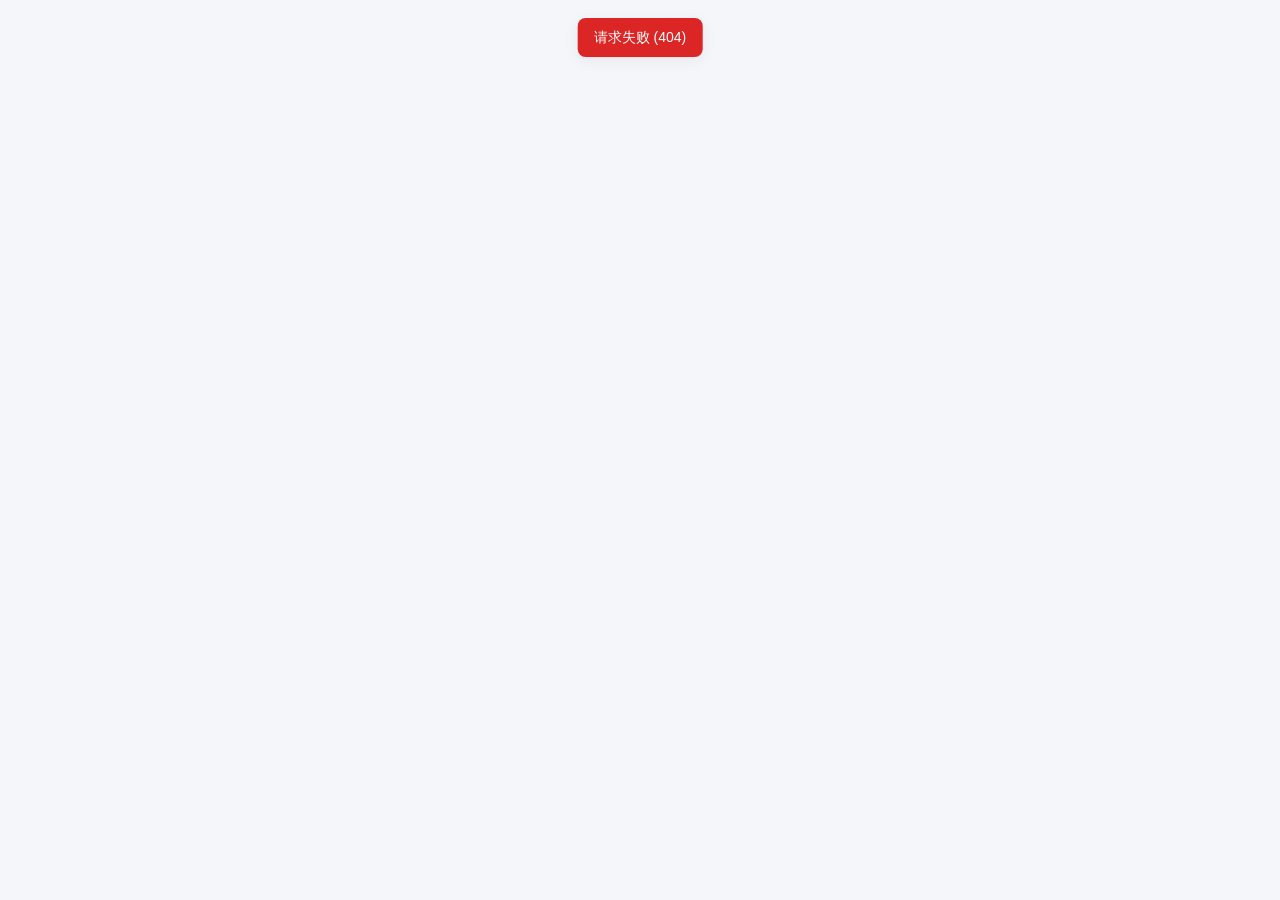
==== static/index.html @ b4eea61f "Server Vault:本地服务器密码管理与 Agent 运维中心 - AES-256-GCM 加密保险库(scrypt 派生主密钥,内存驻留,可锁定) - 定期自动轮换密码(预写 + chpass" ====
<!doctype html>
<html lang="zh-CN">
<head>
  <meta charset="utf-8">
  <meta name="viewport" content="width=device-width, initial-scale=1">
  <title>Server Vault · 服务器密码管理</title>
  <link rel="icon" href="data:image/svg+xml,<svg xmlns='http://www.w3.org/2000/svg' viewBox='0 0 24 24'><rect x='3' y='3' width='18' height='18' rx='5' fill='%233b5bfd'/><path d='M9 11V9a3 3 0 0 1 6 0v2' stroke='white' stroke-width='2' fill='none'/><rect x='7.5' y='11' width='9' height='6.5' rx='1.5' fill='white'/></svg>">
  <link rel="stylesheet" href="/static/style.css?v=1.0.0">
</head>
<body>
  <div id="root"></div>
  <div class="toasts" id="toasts"></div>
  <script src="/static/app.js?v=1.0.0"></script>
</body>
</html>
---- static/style.css ----
:root {
  --bg: #f4f6fa;
  --panel: #ffffff;
  --text: #1c2333;
  --muted: #6b7489;
  --line: #e4e8f0;
  --primary: #3b5bfd;
  --primary-soft: #eef1ff;
  --green: #16a34a;
  --green-soft: #e8f7ee;
  --red: #dc2626;
  --red-soft: #fdecec;
  --orange: #d97706;
  --orange-soft: #fdf3e2;
  --gray-soft: #eef0f4;
  --side: #121a2e;
  --side-text: #aab3c9;
  --radius: 10px;
  --shadow: 0 1px 2px rgba(16, 24, 40, .05), 0 4px 16px rgba(16, 24, 40, .06);
  --mono: ui-monospace, SFMono-Regular, Menlo, Consolas, monospace;
}
* { box-sizing: border-box; }
html, body { margin: 0; height: 100%; }
body {
  font: 14px/1.5 -apple-system, BlinkMacSystemFont, "PingFang SC", "Microsoft YaHei", "Segoe UI", sans-serif;
  color: var(--text); background: var(--bg);
}
button, input, select, textarea { font: inherit; color: inherit; }
a { color: var(--primary); text-decoration: none; }
code, pre, .mono { font-family: var(--mono); font-size: 12.5px; }
.hidden { display: none !important; }

/* 布局 */
.app { display: flex; height: 100vh; }
.side {
  width: 216px; flex-shrink: 0; background: var(--side); color: var(--side-text);
  display: flex; flex-direction: column; padding: 18px 12px;
}
.brand { display: flex; align-items: center; gap: 10px; color: #fff; font-weight: 700; font-size: 16px; padding: 4px 10px 22px; }
.brand-logo { width: 30px; height: 30px; border-radius: 8px; background: linear-gradient(135deg, #5b7cff, #22c3ee); display: grid; place-items: center; }
.nav a {
  display: flex; align-items: center; gap: 10px; padding: 9px 12px; border-radius: 8px;
  color: var(--side-text); margin-bottom: 2px; cursor: pointer;
}
.nav a:hover { background: rgba(255, 255, 255, .06); color: #fff; }
.nav a.active { background: rgba(91, 124, 255, .22); color: #fff; }
.nav svg { width: 17px; height: 17px; flex-shrink: 0; }
.side-foot { margin-top: auto; font-size: 12px; padding: 10px; border-top: 1px solid rgba(255,255,255,.08); }
.side-foot .lock-btn { width: 100%; margin-top: 8px; background: rgba(255,255,255,.08); color: #fff; border: 0; }
.side-foot .lock-btn:hover { background: rgba(255,255,255,.14); }
.main { flex: 1; overflow: auto; padding: 22px 28px 40px; min-width: 0; }
.page-head { display: flex; align-items: center; justify-content: space-between; gap: 12px; margin-bottom: 18px; flex-wrap: wrap; }
.page-head h1 { font-size: 20px; margin: 0; }
.page-head .sub { color: var(--muted); font-size: 13px; margin-top: 2px; }

/* 组件 */
.btn {
  display: inline-flex; align-items: center; justify-content: center; gap: 6px; height: 34px; padding: 0 14px;
  border-radius: 8px; border: 1px solid var(--line); background: #fff; cursor: pointer; white-space: nowrap;
  transition: background .15s, border-color .15s;
}
.btn:hover { border-color: #c9d0de; background: #fafbfd; }
.btn.primary { background: var(--primary); border-color: var(--primary); color: #fff; }
.btn.primary:hover { background: #2f4ee6; }
.btn.danger { color: var(--red); }
.btn.danger:hover { background: var(--red-soft); border-color: #f5c2c2; }
.btn.sm { height: 28px; padding: 0 10px; font-size: 13px; }
.btn.ghost { border-color: transparent; background: transparent; }
.btn.ghost:hover { background: var(--gray-soft); }
.btn:disabled { opacity: .5; cursor: not-allowed; }
.btn.loading { pointer-events: none; opacity: .7; }
.btn.loading::before {
  content: ""; width: 12px; height: 12px; border: 2px solid currentColor; border-right-color: transparent;
  border-radius: 50%; animation: spin .7s linear infinite;
}
@keyframes spin { to { transform: rotate(360deg); } }
.input, select.input, textarea.input {
  width: 100%; height: 34px; padding: 0 10px; border: 1px solid var(--line); border-radius: 8px; background: #fff; outline: none;
}
textarea.input { height: auto; padding: 8px 10px; resize: vertical; min-height: 80px; }
.input:focus { border-color: var(--primary); box-shadow: 0 0 0 3px var(--primary-soft); }
.card { background: var(--panel); border-radius: var(--radius); box-shadow: var(--shadow); border: 1px solid var(--line); }
.card-pad { padding: 16px 18px; }
.card h3 { margin: 0 0 12px; font-size: 14px; display: flex; align-items: center; justify-content: space-between; gap: 8px; }
.badge { display: inline-flex; align-items: center; gap: 5px; padding: 1px 8px; border-radius: 99px; font-size: 12px; background: var(--gray-soft); color: var(--muted); white-space: nowrap; }
.badge.green { background: var(--green-soft); color: var(--green); }
.badge.red { background: var(--red-soft); color: var(--red); }
.badge.orange { background: var(--orange-soft); color: var(--orange); }
.badge.blue { background: var(--primary-soft); color: var(--primary); }
.dot { width: 8px; height: 8px; border-radius: 50%; background: #aab; display: inline-block; flex-shrink: 0; }
.dot.green { background: var(--green); box-shadow: 0 0 0 3px var(--green-soft); }
.dot.red { background: var(--red); box-shadow: 0 0 0 3px var(--red-soft); }
.dot.orange { background: var(--orange); box-shadow: 0 0 0 3px var(--orange-soft); }
.muted { color: var(--muted); }
.small { font-size: 12px; }
.row { display: flex; align-items: center; gap: 8px; flex-wrap: wrap; }
.grow { flex: 1; }
.grid { display: grid; gap: 14px; }
.grid.c2 { grid-template-columns: repeat(2, minmax(0, 1fr)); }
.grid.c3 { grid-template-columns: repeat(3, minmax(0, 1fr)); }
.grid.c5 { grid-template-columns: repeat(5, minmax(0, 1fr)); }
@media (max-width: 1100px) { .grid.c3 { grid-template-columns: repeat(2, minmax(0, 1fr)); } .grid.c5 { grid-template-columns: repeat(3, minmax(0, 1fr)); } }
@media (max-width: 720px) { .grid.c2, .grid.c3, .grid.c5 { grid-template-columns: minmax(0, 1fr); } .side { width: 64px; } .side .brand span, .nav a span, .side-foot { display: none; } }

/* 统计卡片 */
.stat { padding: 12px 16px; }
.stat .label { color: var(--muted); font-size: 12.5px; }
.stat .val { font-size: 24px; font-weight: 700; margin-top: 2px; }
.stat.green .val { color: var(--green); }
.stat.red .val { color: var(--red); }
.stat.orange .val { color: var(--orange); }

/* 表格 */
.toolbar { display: flex; gap: 8px; align-items: center; padding: 12px 14px; border-bottom: 1px solid var(--line); flex-wrap: wrap; }
.toolbar .input { width: auto; }
.batchbar { background: var(--primary-soft); border-bottom: 1px solid #d9e0ff; }
.table-wrap { overflow-x: auto; }
table.tbl { width: 100%; border-collapse: collapse; }
.tbl.wide { min-width: 1120px; }
.tbl.wide td { white-space: nowrap; }
.tbl .clip { max-width: 180px; overflow: hidden; text-overflow: ellipsis; }
.tbl th, .tbl td { padding: 10px 12px; text-align: left; border-bottom: 1px solid var(--line); vertical-align: middle; }
.tbl th { font-size: 12.5px; color: var(--muted); font-weight: 500; background: #fafbfd; white-space: nowrap; }
.tbl tbody tr { cursor: pointer; }
.tbl tbody tr:hover { background: #f8f9fc; }
.tbl tr.sel { background: #f3f5ff; }
.tbl .name { font-weight: 600; }
.tbl .sub { font-size: 12px; color: var(--muted); }
.tbl input[type=checkbox] { width: 15px; height: 15px; cursor: pointer; }
.empty { padding: 50px 20px; text-align: center; color: var(--muted); }
.bar { height: 6px; border-radius: 99px; background: var(--gray-soft); overflow: hidden; min-width: 60px; }
.bar > i { display: block; height: 100%; background: var(--green); border-radius: 99px; }
.bar.warn > i { background: var(--orange); }
.bar.crit > i { background: var(--red); }

/* 抽屉 / 弹窗 */
.mask { position: fixed; inset: 0; background: rgba(15, 20, 35, .38); z-index: 50; animation: fade .15s; }
@keyframes fade { from { opacity: 0; } }
.drawer {
  position: fixed; top: 0; right: 0; bottom: 0; width: min(980px, 92vw); background: var(--bg); z-index: 51;
  display: flex; flex-direction: column; box-shadow: -8px 0 30px rgba(0,0,0,.12); animation: slide .18s ease-out;
}
@keyframes slide { from { transform: translateX(40px); opacity: .4; } }
.drawer-head { background: #fff; padding: 16px 22px 0; border-bottom: 1px solid var(--line); }
.drawer-body { flex: 1; overflow: auto; padding: 18px 22px 30px; }
.tabs { display: flex; gap: 2px; margin-top: 12px; }
.tabs a { padding: 9px 14px; color: var(--muted); border-bottom: 2px solid transparent; cursor: pointer; }
.tabs a.active { color: var(--primary); border-bottom-color: var(--primary); font-weight: 600; }
.modal {
  position: fixed; top: 50%; left: 50%; transform: translate(-50%, -50%); z-index: 61; background: #fff;
  border-radius: 12px; width: min(560px, 94vw); max-height: 90vh; display: flex; flex-direction: column;
  box-shadow: 0 20px 60px rgba(0,0,0,.25);
}
.modal.wide { width: min(880px, 94vw); }
.modal-mask { z-index: 60; }
.modal-head { padding: 16px 20px; font-weight: 600; font-size: 15px; border-bottom: 1px solid var(--line); display: flex; justify-content: space-between; align-items: center; }
.modal-body { padding: 18px 20px; overflow: auto; }
.modal-foot { padding: 12px 20px; border-top: 1px solid var(--line); display: flex; justify-content: flex-end; gap: 8px; }
.x { border: 0; background: none; font-size: 20px; color: var(--muted); cursor: pointer; line-height: 1; }

/* 表单 */
.form { display: grid; grid-template-columns: repeat(2, minmax(0, 1fr)); gap: 12px 14px; }
.form .full { grid-column: 1 / -1; }
.field label { display: block; font-size: 12.5px; color: var(--muted); margin-bottom: 4px; }
.check { display: inline-flex; align-items: center; gap: 6px; cursor: pointer; user-select: none; }
.hint { font-size: 12px; color: var(--muted); margin-top: 4px; }
.section-title { font-size: 12px; font-weight: 600; color: var(--muted); letter-spacing: .5px; margin: 6px 0 -2px; grid-column: 1 / -1; border-top: 1px dashed var(--line); padding-top: 12px; }

/* 键值 */
.kv { display: grid; grid-template-columns: 96px 1fr; gap: 7px 12px; font-size: 13.5px; }
.kv dt { color: var(--muted); }
.kv dd { margin: 0; word-break: break-all; }
.secret { font-family: var(--mono); background: var(--gray-soft); padding: 4px 8px; border-radius: 6px; display: inline-block; word-break: break-all; }
pre.out {
  background: #0f1525; color: #d6deef; padding: 12px 14px; border-radius: 8px; overflow: auto; max-height: 420px;
  margin: 0; white-space: pre-wrap; word-break: break-all;
}
pre.out .err { color: #ff9b9b; }
.codebox { position: relative; }
.codebox pre { background: #0f1525; color: #d6deef; padding: 12px 14px; border-radius: 8px; margin: 0; overflow: auto; white-space: pre-wrap; word-break: break-all; }
.codebox .copy { position: absolute; top: 8px; right: 8px; }
.site { border: 1px solid var(--line); border-radius: 8px; padding: 12px 14px; background: #fff; }
.site .domains { font-weight: 600; word-break: break-all; }
.site .meta { font-size: 12.5px; color: var(--muted); margin-top: 6px; display: grid; gap: 2px; }
.list-gap > * + * { margin-top: 10px; }

/* 解锁页 */
.lock-page { min-height: 100vh; display: grid; place-items: center; background: radial-gradient(1200px 600px at 20% 0%, #1d2a52, #0d1324); }
.lock-card { width: min(400px, 92vw); background: #fff; border-radius: 16px; padding: 32px 30px; box-shadow: 0 30px 80px rgba(0,0,0,.4); }
.lock-card h2 { margin: 14px 0 4px; }
.lock-card .input { height: 42px; margin-top: 12px; }
.lock-card .btn { width: 100%; height: 42px; margin-top: 16px; }

/* toast */
.toasts { position: fixed; top: 18px; left: 50%; transform: translateX(-50%); z-index: 100; display: grid; gap: 8px; }
.toast { background: #1c2333; color: #fff; padding: 9px 16px; border-radius: 8px; box-shadow: var(--shadow); animation: fade .2s; max-width: 80vw; }
.toast.error { background: var(--red); }
.toast.ok { background: var(--green); }

.result-item { border: 1px solid var(--line); border-radius: 8px; overflow: hidden; }
.result-item summary { padding: 9px 12px; cursor: pointer; display: flex; gap: 8px; align-items: center; background: #fafbfd; }
.result-item pre { border-radius: 0; }
.scope-item { border: 1px solid var(--line); border-radius: 8px; padding: 8px 10px; display: flex; gap: 8px; align-items: flex-start; cursor: pointer; }
.scope-item input { margin-top: 3px; }
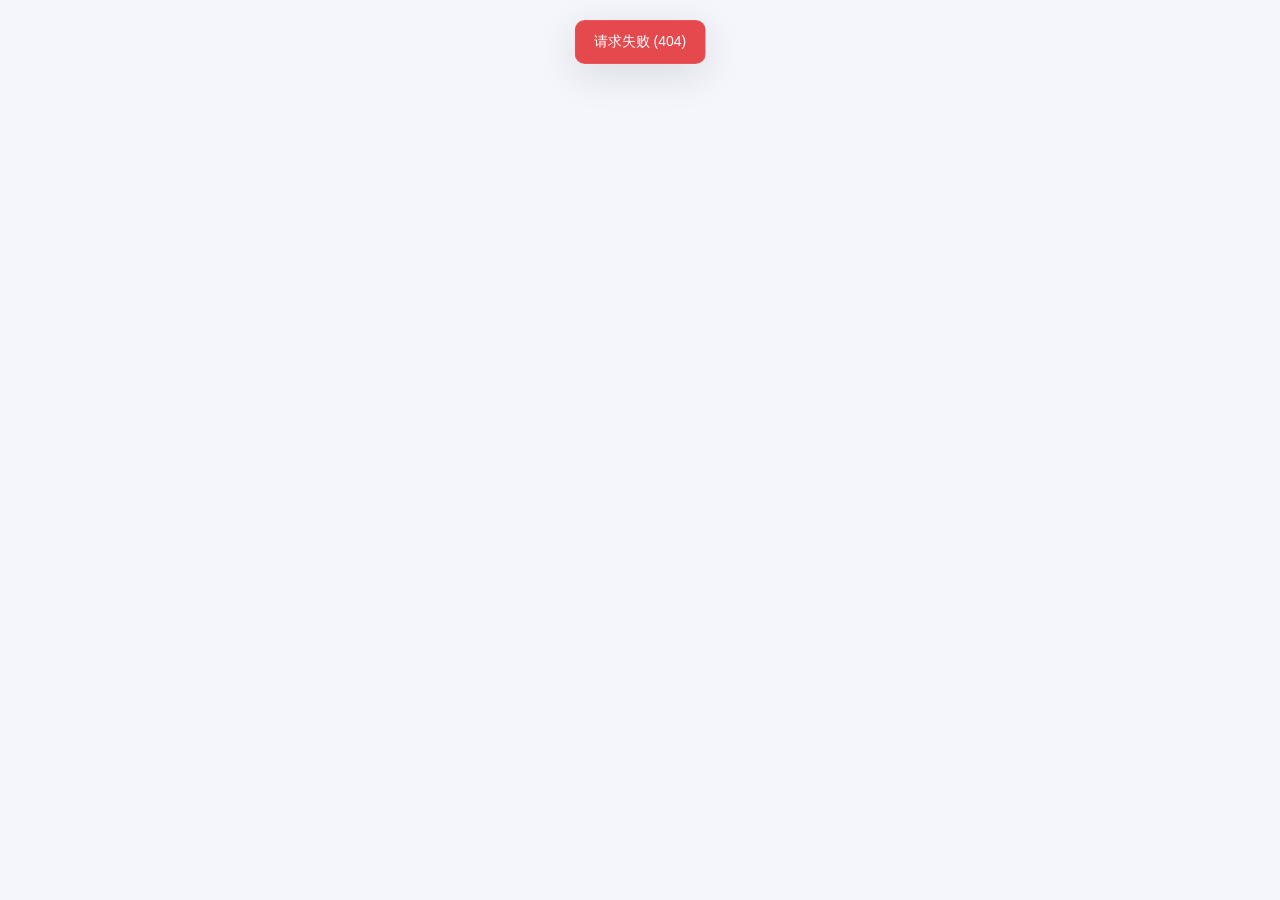
==== commit ee7e86f2: "v1.1:界面焕新 + 一键导入本机 SSH 配置 - 全新界面:卡片/列表双视图、统计卡片、分组筛选、系统图标、深色模式 - 从 ~/.ssh/config 一键导入(ssh -G 解析,私钥加密入" ====
--- a/static/index.html
+++ b/static/index.html
@@ -5,11 +5,11 @@
   <meta name="viewport" content="width=device-width, initial-scale=1">
   <title>Server Vault · 服务器密码管理</title>
   <link rel="icon" href="data:image/svg+xml,<svg xmlns='http://www.w3.org/2000/svg' viewBox='0 0 24 24'><rect x='3' y='3' width='18' height='18' rx='5' fill='%233b5bfd'/><path d='M9 11V9a3 3 0 0 1 6 0v2' stroke='white' stroke-width='2' fill='none'/><rect x='7.5' y='11' width='9' height='6.5' rx='1.5' fill='white'/></svg>">
-  <link rel="stylesheet" href="/static/style.css?v=1.0.0">
+  <link rel="stylesheet" href="/static/style.css?v=1.1.1">
 </head>
 <body>
   <div id="root"></div>
   <div class="toasts" id="toasts"></div>
-  <script src="/static/app.js?v=1.0.0"></script>
+  <script src="/static/app.js?v=1.1.1"></script>
 </body>
 </html>
--- a/static/style.css
+++ b/static/style.css
@@ -1,204 +1,358 @@
+/* ================= 主题变量 ================= */
 :root {
-  --bg: #f4f6fa;
+  --bg: #f4f6fb;
   --panel: #ffffff;
-  --text: #1c2333;
-  --muted: #6b7489;
-  --line: #e4e8f0;
-  --primary: #3b5bfd;
-  --primary-soft: #eef1ff;
-  --green: #16a34a;
-  --green-soft: #e8f7ee;
-  --red: #dc2626;
-  --red-soft: #fdecec;
-  --orange: #d97706;
-  --orange-soft: #fdf3e2;
-  --gray-soft: #eef0f4;
-  --side: #121a2e;
-  --side-text: #aab3c9;
-  --radius: 10px;
-  --shadow: 0 1px 2px rgba(16, 24, 40, .05), 0 4px 16px rgba(16, 24, 40, .06);
-  --mono: ui-monospace, SFMono-Regular, Menlo, Consolas, monospace;
-}
+  --panel-2: #f8fafd;
+  --text: #0f172a;
+  --muted: #64748b;
+  --line: #e6eaf2;
+  --line-2: #d5dbe7;
+  --primary: #5b5bf6;
+  --primary-2: #8b5cf6;
+  --primary-soft: rgba(91, 91, 246, .1);
+  --green: #12a150;
+  --green-soft: rgba(18, 161, 80, .12);
+  --red: #e5484d;
+  --red-soft: rgba(229, 72, 77, .12);
+  --orange: #e5870b;
+  --orange-soft: rgba(229, 135, 11, .13);
+  --cyan: #0891b2;
+  --cyan-soft: rgba(8, 145, 178, .12);
+  --violet: #8b5cf6;
+  --violet-soft: rgba(139, 92, 246, .12);
+  --gray-soft: rgba(100, 116, 139, .1);
+  --radius: 14px;
+  --shadow: 0 1px 2px rgba(15, 23, 42, .04), 0 6px 24px rgba(15, 23, 42, .05);
+  --shadow-lg: 0 10px 40px rgba(15, 23, 42, .12);
+  --mono: "JetBrains Mono", ui-monospace, SFMono-Regular, Menlo, Consolas, monospace;
+  color-scheme: light;
+}
+:root[data-theme="dark"] {
+  --bg: #0a0f1d;
+  --panel: #111829;
+  --panel-2: #151d31;
+  --text: #e5e9f2;
+  --muted: #8a94ab;
+  --line: #1f2a40;
+  --line-2: #2b3854;
+  --primary: #7c7cff;
+  --primary-2: #a78bfa;
+  --primary-soft: rgba(124, 124, 255, .16);
+  --green: #3ddc84;
+  --green-soft: rgba(61, 220, 132, .14);
+  --red: #ff6b6f;
+  --red-soft: rgba(255, 107, 111, .15);
+  --orange: #fbb045;
+  --orange-soft: rgba(251, 176, 69, .15);
+  --cyan: #38bdf8;
+  --cyan-soft: rgba(56, 189, 248, .14);
+  --violet: #b197fc;
+  --violet-soft: rgba(177, 151, 252, .15);
+  --gray-soft: rgba(148, 163, 184, .12);
+  --shadow: 0 1px 2px rgba(0, 0, 0, .3), 0 6px 24px rgba(0, 0, 0, .25);
+  --shadow-lg: 0 10px 40px rgba(0, 0, 0, .5);
+  color-scheme: dark;
+}
+
 * { box-sizing: border-box; }
 html, body { margin: 0; height: 100%; }
 body {
-  font: 14px/1.5 -apple-system, BlinkMacSystemFont, "PingFang SC", "Microsoft YaHei", "Segoe UI", sans-serif;
-  color: var(--text); background: var(--bg);
+  font: 14px/1.55 -apple-system, BlinkMacSystemFont, "PingFang SC", "Microsoft YaHei", "Segoe UI", sans-serif;
+  color: var(--text); background: var(--bg); -webkit-font-smoothing: antialiased;
+  font-variant-numeric: tabular-nums;
 }
 button, input, select, textarea { font: inherit; color: inherit; }
 a { color: var(--primary); text-decoration: none; }
 code, pre, .mono { font-family: var(--mono); font-size: 12.5px; }
 .hidden { display: none !important; }
-
-/* 布局 */
+svg { flex-shrink: 0; }
+::-webkit-scrollbar { width: 10px; height: 10px; }
+::-webkit-scrollbar-thumb { background: var(--line-2); border-radius: 10px; border: 2px solid var(--bg); }
+
+/* ================= 布局 ================= */
 .app { display: flex; height: 100vh; }
 .side {
-  width: 216px; flex-shrink: 0; background: var(--side); color: var(--side-text);
-  display: flex; flex-direction: column; padding: 18px 12px;
-}
-.brand { display: flex; align-items: center; gap: 10px; color: #fff; font-weight: 700; font-size: 16px; padding: 4px 10px 22px; }
-.brand-logo { width: 30px; height: 30px; border-radius: 8px; background: linear-gradient(135deg, #5b7cff, #22c3ee); display: grid; place-items: center; }
+  width: 232px; flex-shrink: 0; color: #a9b3cc; display: flex; flex-direction: column; padding: 20px 14px;
+  background: radial-gradient(500px 300px at 0% 0%, rgba(91, 91, 246, .35), transparent 60%), linear-gradient(180deg, #0d1326, #0b1020);
+  border-right: 1px solid rgba(255, 255, 255, .04);
+}
+.brand { display: flex; align-items: center; gap: 11px; color: #fff; padding: 2px 8px 26px; }
+.brand b { font-size: 16px; letter-spacing: .2px; display: block; }
+.brand small { color: #7f8bab; font-size: 11.5px; }
+.brand-logo {
+  width: 36px; height: 36px; border-radius: 11px; display: grid; place-items: center; color: #fff;
+  background: linear-gradient(135deg, #6366f1, #8b5cf6 55%, #22d3ee); box-shadow: 0 6px 20px rgba(99, 102, 241, .45);
+}
+.brand-logo svg { width: 19px; height: 19px; }
+.nav-title { font-size: 11px; color: #5d6886; letter-spacing: 1px; padding: 0 12px 8px; }
 .nav a {
-  display: flex; align-items: center; gap: 10px; padding: 9px 12px; border-radius: 8px;
-  color: var(--side-text); margin-bottom: 2px; cursor: pointer;
-}
-.nav a:hover { background: rgba(255, 255, 255, .06); color: #fff; }
-.nav a.active { background: rgba(91, 124, 255, .22); color: #fff; }
-.nav svg { width: 17px; height: 17px; flex-shrink: 0; }
-.side-foot { margin-top: auto; font-size: 12px; padding: 10px; border-top: 1px solid rgba(255,255,255,.08); }
-.side-foot .lock-btn { width: 100%; margin-top: 8px; background: rgba(255,255,255,.08); color: #fff; border: 0; }
-.side-foot .lock-btn:hover { background: rgba(255,255,255,.14); }
-.main { flex: 1; overflow: auto; padding: 22px 28px 40px; min-width: 0; }
-.page-head { display: flex; align-items: center; justify-content: space-between; gap: 12px; margin-bottom: 18px; flex-wrap: wrap; }
-.page-head h1 { font-size: 20px; margin: 0; }
-.page-head .sub { color: var(--muted); font-size: 13px; margin-top: 2px; }
-
-/* 组件 */
+  display: flex; align-items: center; gap: 11px; padding: 10px 12px; border-radius: 10px;
+  color: #a9b3cc; margin-bottom: 3px; cursor: pointer; position: relative; transition: background .15s, color .15s;
+}
+.nav a:hover { background: rgba(255, 255, 255, .05); color: #fff; }
+.nav a.active { background: linear-gradient(90deg, rgba(99, 102, 241, .28), rgba(99, 102, 241, .06)); color: #fff; }
+.nav a.active::before { content: ""; position: absolute; left: -14px; top: 9px; bottom: 9px; width: 3px; border-radius: 0 3px 3px 0; background: #818cf8; }
+.nav svg { width: 18px; height: 18px; }
+.nav .count { margin-left: auto; font-size: 11.5px; background: rgba(255, 255, 255, .08); padding: 0 7px; border-radius: 99px; }
+.side-foot { margin-top: auto; font-size: 12.5px; padding: 12px; border-radius: 12px; background: rgba(255, 255, 255, .04); border: 1px solid rgba(255, 255, 255, .05); }
+.side-foot .row { color: #c9d1e4; }
+.side-foot .btns { display: flex; gap: 6px; margin-top: 10px; }
+.side-foot .btn { flex: 1; background: rgba(255, 255, 255, .07); color: #e2e8f5; border: 0; height: 30px; font-size: 12.5px; }
+.side-foot .btn:hover { background: rgba(255, 255, 255, .13); }
+.main { flex: 1; overflow: auto; padding: 26px 32px 48px; min-width: 0; }
+.page-head { display: flex; align-items: flex-end; justify-content: space-between; gap: 14px; margin-bottom: 20px; flex-wrap: wrap; }
+.page-head h1 { font-size: 22px; margin: 0; letter-spacing: .2px; }
+.page-head .sub { color: var(--muted); font-size: 13px; margin-top: 3px; }
+
+/* ================= 基础组件 ================= */
 .btn {
-  display: inline-flex; align-items: center; justify-content: center; gap: 6px; height: 34px; padding: 0 14px;
-  border-radius: 8px; border: 1px solid var(--line); background: #fff; cursor: pointer; white-space: nowrap;
-  transition: background .15s, border-color .15s;
-}
-.btn:hover { border-color: #c9d0de; background: #fafbfd; }
-.btn.primary { background: var(--primary); border-color: var(--primary); color: #fff; }
-.btn.primary:hover { background: #2f4ee6; }
+  display: inline-flex; align-items: center; justify-content: center; gap: 6px; height: 36px; padding: 0 14px;
+  border-radius: 10px; border: 1px solid var(--line); background: var(--panel); cursor: pointer; white-space: nowrap;
+  transition: background .15s, border-color .15s, transform .1s, box-shadow .15s; font-weight: 500;
+}
+.btn:hover { border-color: var(--line-2); background: var(--panel-2); }
+.btn:active { transform: translateY(1px); }
+.btn svg { width: 15px; height: 15px; }
+.btn.primary { background: linear-gradient(135deg, var(--primary), var(--primary-2)); border-color: transparent; color: #fff; box-shadow: 0 4px 14px rgba(91, 91, 246, .3); }
+.btn.primary:hover { filter: brightness(1.06); }
 .btn.danger { color: var(--red); }
-.btn.danger:hover { background: var(--red-soft); border-color: #f5c2c2; }
-.btn.sm { height: 28px; padding: 0 10px; font-size: 13px; }
+.btn.danger:hover { background: var(--red-soft); border-color: transparent; }
+.btn.sm { height: 30px; padding: 0 11px; font-size: 13px; border-radius: 8px; }
 .btn.ghost { border-color: transparent; background: transparent; }
 .btn.ghost:hover { background: var(--gray-soft); }
 .btn:disabled { opacity: .5; cursor: not-allowed; }
-.btn.loading { pointer-events: none; opacity: .7; }
+.btn.loading { pointer-events: none; opacity: .75; }
 .btn.loading::before {
   content: ""; width: 12px; height: 12px; border: 2px solid currentColor; border-right-color: transparent;
   border-radius: 50%; animation: spin .7s linear infinite;
 }
 @keyframes spin { to { transform: rotate(360deg); } }
 .input, select.input, textarea.input {
-  width: 100%; height: 34px; padding: 0 10px; border: 1px solid var(--line); border-radius: 8px; background: #fff; outline: none;
-}
-textarea.input { height: auto; padding: 8px 10px; resize: vertical; min-height: 80px; }
-.input:focus { border-color: var(--primary); box-shadow: 0 0 0 3px var(--primary-soft); }
+  width: 100%; height: 36px; padding: 0 11px; border: 1px solid var(--line); border-radius: 10px; background: var(--panel);
+  outline: none; transition: border-color .15s, box-shadow .15s;
+}
+textarea.input { height: auto; padding: 9px 11px; resize: vertical; min-height: 80px; }
+.input:focus { border-color: var(--primary); box-shadow: 0 0 0 4px var(--primary-soft); }
+.search { position: relative; }
+.search svg { position: absolute; left: 11px; top: 50%; transform: translateY(-50%); width: 15px; height: 15px; color: var(--muted); }
+.search .input { padding-left: 33px; }
 .card { background: var(--panel); border-radius: var(--radius); box-shadow: var(--shadow); border: 1px solid var(--line); }
-.card-pad { padding: 16px 18px; }
-.card h3 { margin: 0 0 12px; font-size: 14px; display: flex; align-items: center; justify-content: space-between; gap: 8px; }
-.badge { display: inline-flex; align-items: center; gap: 5px; padding: 1px 8px; border-radius: 99px; font-size: 12px; background: var(--gray-soft); color: var(--muted); white-space: nowrap; }
+.card-pad { padding: 18px 20px; }
+.card h3 { margin: 0 0 14px; font-size: 14.5px; display: flex; align-items: center; justify-content: space-between; gap: 8px; }
+.card h3 .ic { display: inline-flex; align-items: center; gap: 8px; }
+.card h3 .ic svg { width: 16px; height: 16px; color: var(--primary); }
+.badge { display: inline-flex; align-items: center; gap: 5px; padding: 1px 9px; border-radius: 99px; font-size: 12px; background: var(--gray-soft); color: var(--muted); white-space: nowrap; font-weight: 500; line-height: 20px; }
 .badge.green { background: var(--green-soft); color: var(--green); }
 .badge.red { background: var(--red-soft); color: var(--red); }
 .badge.orange { background: var(--orange-soft); color: var(--orange); }
 .badge.blue { background: var(--primary-soft); color: var(--primary); }
-.dot { width: 8px; height: 8px; border-radius: 50%; background: #aab; display: inline-block; flex-shrink: 0; }
+.badge.cyan { background: var(--cyan-soft); color: var(--cyan); }
+.badge.violet { background: var(--violet-soft); color: var(--violet); }
+.dot { width: 8px; height: 8px; border-radius: 50%; background: #94a3b8; display: inline-block; flex-shrink: 0; }
 .dot.green { background: var(--green); box-shadow: 0 0 0 3px var(--green-soft); }
 .dot.red { background: var(--red); box-shadow: 0 0 0 3px var(--red-soft); }
 .dot.orange { background: var(--orange); box-shadow: 0 0 0 3px var(--orange-soft); }
+.dot.pulse { animation: pulse 2s infinite; }
+@keyframes pulse { 0% { box-shadow: 0 0 0 0 rgba(18, 161, 80, .45); } 70% { box-shadow: 0 0 0 7px rgba(18, 161, 80, 0); } 100% { box-shadow: 0 0 0 0 rgba(18, 161, 80, 0); } }
 .muted { color: var(--muted); }
 .small { font-size: 12px; }
 .row { display: flex; align-items: center; gap: 8px; flex-wrap: wrap; }
 .grow { flex: 1; }
-.grid { display: grid; gap: 14px; }
+.grid { display: grid; gap: 16px; }
 .grid.c2 { grid-template-columns: repeat(2, minmax(0, 1fr)); }
 .grid.c3 { grid-template-columns: repeat(3, minmax(0, 1fr)); }
 .grid.c5 { grid-template-columns: repeat(5, minmax(0, 1fr)); }
-@media (max-width: 1100px) { .grid.c3 { grid-template-columns: repeat(2, minmax(0, 1fr)); } .grid.c5 { grid-template-columns: repeat(3, minmax(0, 1fr)); } }
-@media (max-width: 720px) { .grid.c2, .grid.c3, .grid.c5 { grid-template-columns: minmax(0, 1fr); } .side { width: 64px; } .side .brand span, .nav a span, .side-foot { display: none; } }
-
-/* 统计卡片 */
-.stat { padding: 12px 16px; }
+@media (max-width: 1180px) { .grid.c3 { grid-template-columns: repeat(2, minmax(0, 1fr)); } .grid.c5 { grid-template-columns: repeat(3, minmax(0, 1fr)); } }
+@media (max-width: 760px) {
+  .grid.c2, .grid.c3, .grid.c5 { grid-template-columns: minmax(0, 1fr); }
+  .side { width: 68px; padding: 18px 10px; }
+  .brand > div:last-child, .nav a span, .nav .count, .nav-title, .side-foot { display: none; }
+  .main { padding: 18px 16px 40px; }
+}
+
+/* ================= 统计卡片 ================= */
+.stat { padding: 16px 18px; display: flex; gap: 14px; align-items: center; position: relative; overflow: hidden; }
+.stat .ic { width: 42px; height: 42px; border-radius: 12px; display: grid; place-items: center; flex-shrink: 0; }
+.stat .ic svg { width: 21px; height: 21px; }
 .stat .label { color: var(--muted); font-size: 12.5px; }
-.stat .val { font-size: 24px; font-weight: 700; margin-top: 2px; }
-.stat.green .val { color: var(--green); }
-.stat.red .val { color: var(--red); }
-.stat.orange .val { color: var(--orange); }
-
-/* 表格 */
-.toolbar { display: flex; gap: 8px; align-items: center; padding: 12px 14px; border-bottom: 1px solid var(--line); flex-wrap: wrap; }
+.stat .val { font-size: 26px; font-weight: 700; line-height: 1.2; letter-spacing: -.5px; }
+.stat .val small { font-size: 13px; color: var(--muted); font-weight: 500; letter-spacing: 0; margin-left: 4px; }
+.stat .ratio { position: absolute; left: 0; right: 0; bottom: 0; height: 3px; background: var(--gray-soft); }
+.stat .ratio i { display: block; height: 100%; background: linear-gradient(90deg, var(--green), #34d399); }
+.ic.indigo { background: var(--primary-soft); color: var(--primary); }
+.ic.green { background: var(--green-soft); color: var(--green); }
+.ic.red { background: var(--red-soft); color: var(--red); }
+.ic.orange { background: var(--orange-soft); color: var(--orange); }
+.ic.violet { background: var(--violet-soft); color: var(--violet); }
+
+/* ================= 工具栏 / 分组标签 ================= */
+.toolbar { display: flex; gap: 10px; align-items: center; padding: 14px 16px; flex-wrap: wrap; }
 .toolbar .input { width: auto; }
-.batchbar { background: var(--primary-soft); border-bottom: 1px solid #d9e0ff; }
+.batchbar { background: var(--primary-soft); border-radius: 12px; margin-bottom: 14px; }
+.chips { display: flex; gap: 6px; flex-wrap: wrap; }
+.chip {
+  display: inline-flex; align-items: center; gap: 6px; height: 32px; padding: 0 13px; border-radius: 99px; cursor: pointer;
+  border: 1px solid var(--line); background: var(--panel); color: var(--muted); font-size: 13px; user-select: none; transition: all .15s;
+}
+.chip:hover { color: var(--text); border-color: var(--line-2); }
+.chip.active { background: var(--text); color: var(--panel); border-color: var(--text); }
+.chip .n { font-size: 11.5px; opacity: .7; }
+.seg { display: inline-flex; padding: 3px; border-radius: 10px; background: var(--gray-soft); }
+.seg button { border: 0; background: transparent; height: 28px; padding: 0 10px; border-radius: 8px; cursor: pointer; color: var(--muted); display: inline-flex; align-items: center; gap: 5px; font-size: 13px; }
+.seg button svg { width: 15px; height: 15px; }
+.seg button.active { background: var(--panel); color: var(--text); box-shadow: 0 1px 3px rgba(0, 0, 0, .1); }
+
+/* ================= 服务器卡片 ================= */
+.srv-grid { display: grid; grid-template-columns: repeat(auto-fill, minmax(300px, 1fr)); gap: 16px; }
+.srv {
+  background: var(--panel); border: 1px solid var(--line); border-radius: var(--radius); box-shadow: var(--shadow);
+  padding: 16px 18px 14px; cursor: pointer; position: relative; overflow: hidden; transition: transform .15s, box-shadow .15s, border-color .15s;
+  display: flex; flex-direction: column; gap: 10px;
+}
+.srv:hover { transform: translateY(-2px); box-shadow: var(--shadow-lg); border-color: var(--line-2); }
+.srv::before { content: ""; position: absolute; left: 0; top: 0; right: 0; height: 3px; background: var(--line-2); }
+.srv.st-online::before { background: linear-gradient(90deg, var(--green), #34d399); }
+.srv.st-offline::before, .srv.st-hostkey_mismatch::before { background: linear-gradient(90deg, var(--red), #fb7185); }
+.srv.st-auth_failed::before, .srv.st-error::before { background: linear-gradient(90deg, var(--orange), #fbbf24); }
+.srv.sel { border-color: var(--primary); box-shadow: 0 0 0 3px var(--primary-soft), var(--shadow); }
+.srv-top { display: flex; align-items: center; gap: 10px; }
+.srv-name { font-weight: 650; font-size: 15px; white-space: nowrap; overflow: hidden; text-overflow: ellipsis; }
+.srv-host { color: var(--muted); font-family: var(--mono); font-size: 12px; white-space: nowrap; overflow: hidden; text-overflow: ellipsis; }
+.srv-check { margin-left: auto; width: 17px; height: 17px; cursor: pointer; accent-color: var(--primary); opacity: .35; transition: opacity .15s; }
+.srv:hover .srv-check, .srv-check:checked { opacity: 1; }
+.srv-meta { display: flex; flex-direction: column; gap: 5px; font-size: 12.5px; color: var(--muted); }
+.srv-meta > div { display: flex; align-items: center; gap: 7px; white-space: nowrap; overflow: hidden; text-overflow: ellipsis; }
+.srv-meta svg { width: 14px; height: 14px; opacity: .8; }
+.srv-meta b { color: var(--text); font-weight: 500; overflow: hidden; text-overflow: ellipsis; }
+.specs { display: flex; gap: 6px; flex-wrap: wrap; }
+.spec { font-size: 12px; padding: 3px 9px; border-radius: 8px; background: var(--panel-2); border: 1px solid var(--line); white-space: nowrap; }
+.spec b { font-weight: 600; }
+.meters { display: grid; grid-template-columns: 34px 1fr 38px; gap: 6px 8px; align-items: center; font-size: 12px; color: var(--muted); }
+.meters span:nth-child(3n) { text-align: right; color: var(--text); }
+.srv-foot { display: flex; align-items: center; gap: 8px; border-top: 1px dashed var(--line); padding-top: 10px; margin-top: auto; font-size: 12px; color: var(--muted); }
+.os { width: 30px; height: 30px; border-radius: 9px; display: grid; place-items: center; font-weight: 700; font-size: 12px; color: #fff; flex-shrink: 0; letter-spacing: -.3px; }
+
+/* ================= 表格 ================= */
 .table-wrap { overflow-x: auto; }
 table.tbl { width: 100%; border-collapse: collapse; }
-.tbl.wide { min-width: 1120px; }
+.tbl.wide { min-width: 1160px; }
 .tbl.wide td { white-space: nowrap; }
-.tbl .clip { max-width: 180px; overflow: hidden; text-overflow: ellipsis; }
-.tbl th, .tbl td { padding: 10px 12px; text-align: left; border-bottom: 1px solid var(--line); vertical-align: middle; }
-.tbl th { font-size: 12.5px; color: var(--muted); font-weight: 500; background: #fafbfd; white-space: nowrap; }
-.tbl tbody tr { cursor: pointer; }
-.tbl tbody tr:hover { background: #f8f9fc; }
-.tbl tr.sel { background: #f3f5ff; }
+.tbl .clip { max-width: 200px; overflow: hidden; text-overflow: ellipsis; }
+.tbl th, .tbl td { padding: 11px 14px; text-align: left; border-bottom: 1px solid var(--line); vertical-align: middle; }
+.tbl th { font-size: 12px; color: var(--muted); font-weight: 500; background: var(--panel-2); white-space: nowrap; }
+.tbl tbody tr:last-child td { border-bottom: 0; }
+.tbl tbody tr { cursor: pointer; transition: background .1s; }
+.tbl tbody tr:hover { background: var(--panel-2); }
+.tbl tr.sel { background: var(--primary-soft); }
 .tbl .name { font-weight: 600; }
 .tbl .sub { font-size: 12px; color: var(--muted); }
-.tbl input[type=checkbox] { width: 15px; height: 15px; cursor: pointer; }
-.empty { padding: 50px 20px; text-align: center; color: var(--muted); }
-.bar { height: 6px; border-radius: 99px; background: var(--gray-soft); overflow: hidden; min-width: 60px; }
-.bar > i { display: block; height: 100%; background: var(--green); border-radius: 99px; }
-.bar.warn > i { background: var(--orange); }
-.bar.crit > i { background: var(--red); }
-
-/* 抽屉 / 弹窗 */
-.mask { position: fixed; inset: 0; background: rgba(15, 20, 35, .38); z-index: 50; animation: fade .15s; }
+.tbl input[type=checkbox] { width: 15px; height: 15px; cursor: pointer; accent-color: var(--primary); }
+.empty { padding: 56px 20px; text-align: center; color: var(--muted); }
+.empty svg { width: 40px; height: 40px; opacity: .35; display: block; margin: 0 auto 12px; }
+.bar { height: 6px; border-radius: 99px; background: var(--gray-soft); overflow: hidden; min-width: 50px; }
+.bar > i { display: block; height: 100%; background: linear-gradient(90deg, var(--green), #34d399); border-radius: 99px; }
+.bar.warn > i { background: linear-gradient(90deg, var(--orange), #fbbf24); }
+.bar.crit > i { background: linear-gradient(90deg, var(--red), #fb7185); }
+
+/* ================= 抽屉 / 弹窗 ================= */
+.mask { position: fixed; inset: 0; background: rgba(8, 12, 24, .45); backdrop-filter: blur(2px); z-index: 50; animation: fade .15s; }
 @keyframes fade { from { opacity: 0; } }
 .drawer {
-  position: fixed; top: 0; right: 0; bottom: 0; width: min(980px, 92vw); background: var(--bg); z-index: 51;
-  display: flex; flex-direction: column; box-shadow: -8px 0 30px rgba(0,0,0,.12); animation: slide .18s ease-out;
+  position: fixed; top: 0; right: 0; bottom: 0; width: min(1020px, 94vw); background: var(--bg); z-index: 51;
+  display: flex; flex-direction: column; box-shadow: -10px 0 40px rgba(0, 0, 0, .18); animation: slide .2s ease-out;
 }
 @keyframes slide { from { transform: translateX(40px); opacity: .4; } }
-.drawer-head { background: #fff; padding: 16px 22px 0; border-bottom: 1px solid var(--line); }
-.drawer-body { flex: 1; overflow: auto; padding: 18px 22px 30px; }
-.tabs { display: flex; gap: 2px; margin-top: 12px; }
-.tabs a { padding: 9px 14px; color: var(--muted); border-bottom: 2px solid transparent; cursor: pointer; }
-.tabs a.active { color: var(--primary); border-bottom-color: var(--primary); font-weight: 600; }
+.drawer-head { background: var(--panel); padding: 20px 26px 0; border-bottom: 1px solid var(--line); position: relative; overflow: hidden; }
+.drawer-head::before { content: ""; position: absolute; inset: 0 0 auto 0; height: 120px; background: radial-gradient(600px 120px at 0 0, var(--primary-soft), transparent 70%); pointer-events: none; }
+.drawer-head > * { position: relative; }
+.drawer-title { display: flex; align-items: center; gap: 14px; }
+.drawer-title .os { width: 46px; height: 46px; border-radius: 13px; font-size: 16px; }
+.drawer-title h2 { margin: 0; font-size: 20px; }
+.drawer-body { flex: 1; overflow: auto; padding: 20px 26px 34px; }
+.tabs { display: flex; gap: 4px; margin-top: 16px; }
+.tabs a { padding: 10px 14px; color: var(--muted); border-bottom: 2px solid transparent; cursor: pointer; font-weight: 500; }
+.tabs a:hover { color: var(--text); }
+.tabs a.active { color: var(--primary); border-bottom-color: var(--primary); }
 .modal {
-  position: fixed; top: 50%; left: 50%; transform: translate(-50%, -50%); z-index: 61; background: #fff;
-  border-radius: 12px; width: min(560px, 94vw); max-height: 90vh; display: flex; flex-direction: column;
-  box-shadow: 0 20px 60px rgba(0,0,0,.25);
-}
-.modal.wide { width: min(880px, 94vw); }
+  position: fixed; top: 50%; left: 50%; transform: translate(-50%, -50%); z-index: 61; background: var(--panel);
+  border-radius: 16px; width: min(560px, 94vw); max-height: 90vh; display: flex; flex-direction: column;
+  box-shadow: var(--shadow-lg); border: 1px solid var(--line); animation: pop .16s ease-out;
+}
+@keyframes pop { from { transform: translate(-50%, -48%); opacity: 0; } }
+.modal.wide { width: min(900px, 94vw); }
 .modal-mask { z-index: 60; }
-.modal-head { padding: 16px 20px; font-weight: 600; font-size: 15px; border-bottom: 1px solid var(--line); display: flex; justify-content: space-between; align-items: center; }
-.modal-body { padding: 18px 20px; overflow: auto; }
-.modal-foot { padding: 12px 20px; border-top: 1px solid var(--line); display: flex; justify-content: flex-end; gap: 8px; }
-.x { border: 0; background: none; font-size: 20px; color: var(--muted); cursor: pointer; line-height: 1; }
-
-/* 表单 */
-.form { display: grid; grid-template-columns: repeat(2, minmax(0, 1fr)); gap: 12px 14px; }
+.modal-head { padding: 18px 22px; font-weight: 650; font-size: 15.5px; border-bottom: 1px solid var(--line); display: flex; justify-content: space-between; align-items: center; }
+.modal-body { padding: 20px 22px; overflow: auto; }
+.modal-foot { padding: 14px 22px; border-top: 1px solid var(--line); display: flex; justify-content: flex-end; gap: 8px; align-items: center; }
+.x { border: 0; background: none; font-size: 22px; color: var(--muted); cursor: pointer; line-height: 1; width: 32px; height: 32px; border-radius: 8px; }
+.x:hover { background: var(--gray-soft); color: var(--text); }
+
+/* ================= 表单 ================= */
+.form { display: grid; grid-template-columns: repeat(2, minmax(0, 1fr)); gap: 14px 16px; }
 .form .full { grid-column: 1 / -1; }
-.field label { display: block; font-size: 12.5px; color: var(--muted); margin-bottom: 4px; }
-.check { display: inline-flex; align-items: center; gap: 6px; cursor: pointer; user-select: none; }
-.hint { font-size: 12px; color: var(--muted); margin-top: 4px; }
-.section-title { font-size: 12px; font-weight: 600; color: var(--muted); letter-spacing: .5px; margin: 6px 0 -2px; grid-column: 1 / -1; border-top: 1px dashed var(--line); padding-top: 12px; }
-
-/* 键值 */
-.kv { display: grid; grid-template-columns: 96px 1fr; gap: 7px 12px; font-size: 13.5px; }
+.field label { display: block; font-size: 12.5px; color: var(--muted); margin-bottom: 5px; font-weight: 500; }
+.check { display: inline-flex; align-items: center; gap: 7px; cursor: pointer; user-select: none; }
+.check input { accent-color: var(--primary); width: 15px; height: 15px; }
+.hint { font-size: 12px; color: var(--muted); margin-top: 5px; }
+.section-title { font-size: 12px; font-weight: 650; color: var(--muted); letter-spacing: .6px; margin: 4px 0 -4px; grid-column: 1 / -1; border-top: 1px dashed var(--line); padding-top: 14px; }
+
+/* ================= 详情内容 ================= */
+.kv { display: grid; grid-template-columns: 96px 1fr; gap: 9px 14px; font-size: 13.5px; }
 .kv dt { color: var(--muted); }
 .kv dd { margin: 0; word-break: break-all; }
-.secret { font-family: var(--mono); background: var(--gray-soft); padding: 4px 8px; border-radius: 6px; display: inline-block; word-break: break-all; }
+.secret { font-family: var(--mono); background: var(--gray-soft); padding: 4px 9px; border-radius: 7px; display: inline-block; word-break: break-all; }
 pre.out {
-  background: #0f1525; color: #d6deef; padding: 12px 14px; border-radius: 8px; overflow: auto; max-height: 420px;
-  margin: 0; white-space: pre-wrap; word-break: break-all;
+  background: #0b1222; color: #d6deef; padding: 14px 16px; border-radius: 10px; overflow: auto; max-height: 440px;
+  margin: 0; white-space: pre-wrap; word-break: break-all; border: 1px solid #1c2740;
 }
 pre.out .err { color: #ff9b9b; }
 .codebox { position: relative; }
-.codebox pre { background: #0f1525; color: #d6deef; padding: 12px 14px; border-radius: 8px; margin: 0; overflow: auto; white-space: pre-wrap; word-break: break-all; }
-.codebox .copy { position: absolute; top: 8px; right: 8px; }
-.site { border: 1px solid var(--line); border-radius: 8px; padding: 12px 14px; background: #fff; }
+.codebox pre { background: #0b1222; color: #d6deef; padding: 14px 16px; border-radius: 10px; margin: 0; overflow: auto; white-space: pre-wrap; word-break: break-all; border: 1px solid #1c2740; }
+.codebox .copy { position: absolute; top: 9px; right: 9px; background: rgba(255, 255, 255, .08); color: #e2e8f5; border-color: transparent; }
+.site { border: 1px solid var(--line); border-radius: 12px; padding: 14px 16px; background: var(--panel-2); }
 .site .domains { font-weight: 600; word-break: break-all; }
-.site .meta { font-size: 12.5px; color: var(--muted); margin-top: 6px; display: grid; gap: 2px; }
+.site .meta { font-size: 12.5px; color: var(--muted); margin-top: 8px; display: grid; gap: 3px; }
 .list-gap > * + * { margin-top: 10px; }
-
-/* 解锁页 */
-.lock-page { min-height: 100vh; display: grid; place-items: center; background: radial-gradient(1200px 600px at 20% 0%, #1d2a52, #0d1324); }
-.lock-card { width: min(400px, 92vw); background: #fff; border-radius: 16px; padding: 32px 30px; box-shadow: 0 30px 80px rgba(0,0,0,.4); }
-.lock-card h2 { margin: 14px 0 4px; }
-.lock-card .input { height: 42px; margin-top: 12px; }
-.lock-card .btn { width: 100%; height: 42px; margin-top: 16px; }
-
-/* toast */
-.toasts { position: fixed; top: 18px; left: 50%; transform: translateX(-50%); z-index: 100; display: grid; gap: 8px; }
-.toast { background: #1c2333; color: #fff; padding: 9px 16px; border-radius: 8px; box-shadow: var(--shadow); animation: fade .2s; max-width: 80vw; }
+.hero-metrics { display: grid; grid-template-columns: repeat(4, minmax(0, 1fr)); gap: 12px; margin-bottom: 16px; }
+.metric { background: var(--panel); border: 1px solid var(--line); border-radius: 12px; padding: 12px 14px; }
+.metric .l { font-size: 12px; color: var(--muted); }
+.metric .v { font-size: 18px; font-weight: 650; margin-top: 2px; }
+@media (max-width: 760px) { .hero-metrics { grid-template-columns: repeat(2, minmax(0, 1fr)); } }
+
+/* ================= 解锁页 ================= */
+.lock-page {
+  min-height: 100vh; display: grid; place-items: center; padding: 20px;
+  background: radial-gradient(900px 500px at 15% 10%, rgba(99, 102, 241, .45), transparent 60%),
+    radial-gradient(700px 500px at 90% 90%, rgba(34, 211, 238, .22), transparent 60%), #070b17;
+}
+.lock-card {
+  width: min(420px, 100%); background: rgba(17, 24, 41, .72); color: #e5e9f2; border: 1px solid rgba(255, 255, 255, .08);
+  border-radius: 20px; padding: 36px 32px; box-shadow: 0 30px 80px rgba(0, 0, 0, .5); backdrop-filter: blur(16px);
+}
+.lock-card h2 { margin: 18px 0 6px; font-size: 22px; }
+.lock-card .muted { color: #8f9ab4; line-height: 1.7; }
+.lock-card .input { height: 44px; margin-top: 14px; background: rgba(255, 255, 255, .05); border-color: rgba(255, 255, 255, .1); color: #fff; }
+.lock-card .btn { width: 100%; height: 44px; margin-top: 18px; }
+.lock-card .brand-logo { width: 52px; height: 52px; border-radius: 15px; }
+.lock-card .brand-logo svg { width: 26px; height: 26px; }
+.lock-feats { display: flex; gap: 14px; margin-top: 22px; font-size: 12px; color: #7f8bab; justify-content: center; flex-wrap: wrap; }
+
+/* ================= 其他 ================= */
+.toasts { position: fixed; top: 20px; left: 50%; transform: translateX(-50%); z-index: 100; display: grid; gap: 8px; }
+.toast { background: #111829; color: #fff; padding: 10px 18px; border-radius: 10px; box-shadow: var(--shadow-lg); animation: pop2 .2s; max-width: 80vw; border: 1px solid rgba(255, 255, 255, .08); }
+@keyframes pop2 { from { transform: translateY(-8px); opacity: 0; } }
 .toast.error { background: var(--red); }
-.toast.ok { background: var(--green); }
-
-.result-item { border: 1px solid var(--line); border-radius: 8px; overflow: hidden; }
-.result-item summary { padding: 9px 12px; cursor: pointer; display: flex; gap: 8px; align-items: center; background: #fafbfd; }
-.result-item pre { border-radius: 0; }
-.scope-item { border: 1px solid var(--line); border-radius: 8px; padding: 8px 10px; display: flex; gap: 8px; align-items: flex-start; cursor: pointer; }
-.scope-item input { margin-top: 3px; }
+.toast.ok { background: #0f9f4f; }
+.result-item { border: 1px solid var(--line); border-radius: 10px; overflow: hidden; }
+.result-item summary { padding: 10px 14px; cursor: pointer; display: flex; gap: 8px; align-items: center; background: var(--panel-2); }
+.result-item pre { border-radius: 0; border: 0; }
+.scope-item { border: 1px solid var(--line); border-radius: 10px; padding: 10px 12px; display: flex; gap: 9px; align-items: flex-start; cursor: pointer; }
+.scope-item:hover { border-color: var(--line-2); }
+.scope-item input { margin-top: 3px; accent-color: var(--primary); }
+.import-list { max-height: 52vh; overflow: auto; border: 1px solid var(--line); border-radius: 12px; }
+.import-list .tbl td, .import-list .tbl th { padding: 8px 12px; }
+.import-list .tbl th { position: sticky; top: 0; z-index: 1; }
+.os svg { width: 16px; height: 16px; }
+.srv-foot > span { display: inline-flex; align-items: center; gap: 4px; }
+.srv-foot svg, .badge svg { width: 13px; height: 13px; }
+.srv-meta span { overflow: hidden; text-overflow: ellipsis; }
